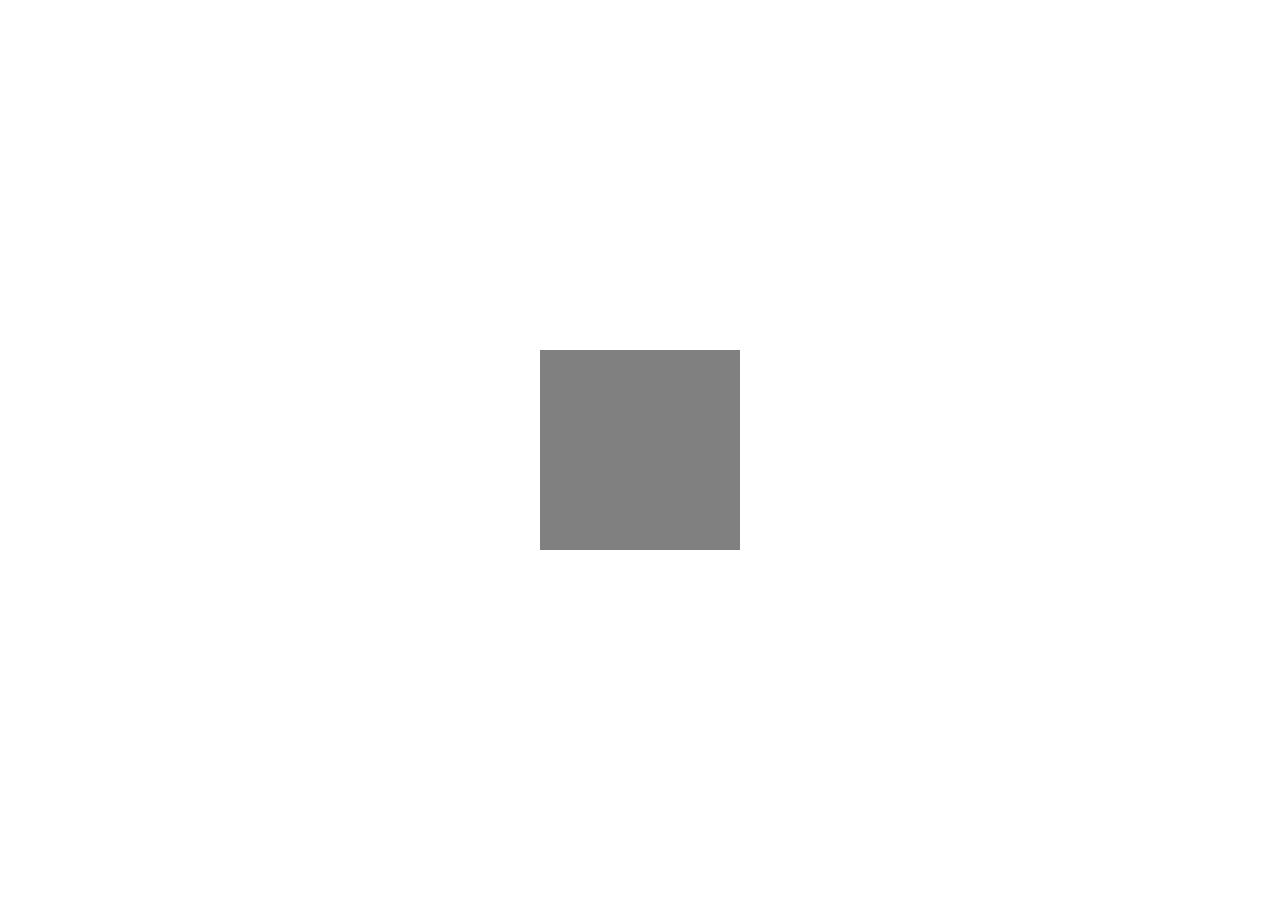
==== site-1/index.html @ 5b3af46d "portifólio da ceci" ====
<!DOCTYPE html>
<html lang="en">
<head>
    <meta charset="UTF-8">
    <meta name="viewport" content="width=, initial-scale=1.0">
    <link rel="stylesheet" href="style.css">
    <title>Eventos JS</title>
</head>
<body>
    <div id="radar"></div>
    
    <script src="script.js"></script>
</body>
</html>
---- site-1/style.css ----
* {
    margin: 0;
    padding: 0;
    box-sizing: border-box;
}

body {
    display: flex;
    height: 100vh;
    justify-content: center;
    align-items: center;
}

#radar {
    display: flex;
    justify-content: center;
    align-items: center;
    font-size: 26px;
    width: 200px;
    height: 200px;
    background-color: grey;
    
}
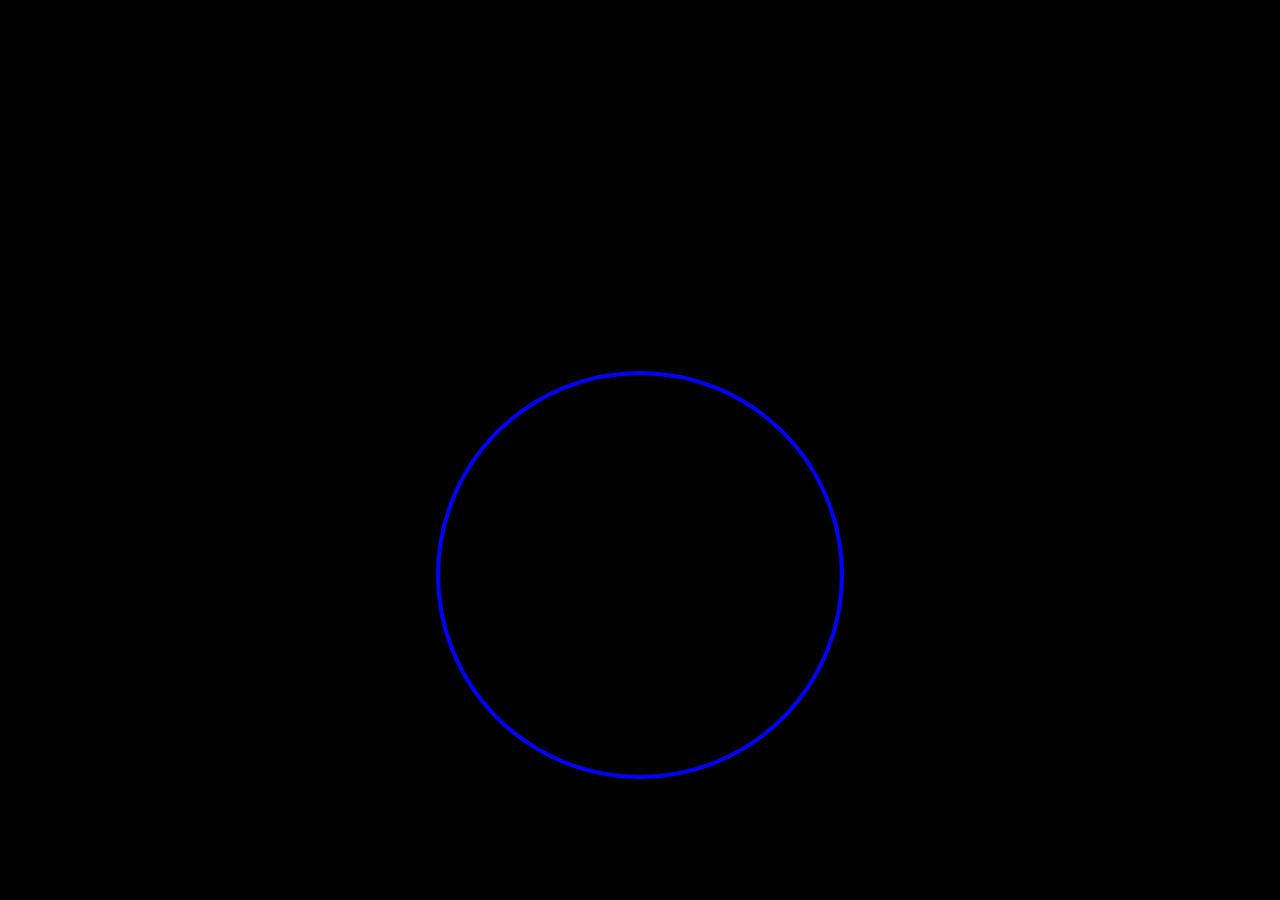
==== commit 39454f39: "portifólio da ceci" ====
--- a/site-1/index.html
+++ b/site-1/index.html
@@ -7,6 +7,9 @@
     <title>Eventos JS</title>
 </head>
 <body>
+
+<h2 id="Projeto radar"></h2>
+
     <div id="radar"></div>
     
     <script src="script.js"></script>
--- a/site-1/style.css
+++ b/site-1/style.css
@@ -1,23 +1,40 @@
 * {
     margin: 0;
     padding: 0;
-    box-sizing: border-box;
+    box-sizing: 0;
 }
 
 body {
+    background-color: black;
+    color: white;
+    font-family: monospace;
     display: flex;
+    margin:0;
     height: 100vh;
     justify-content: center;
     align-items: center;
+    flex-direction: column;
+}
+
+h2{
+    margin-bottom: 250px;
+    color: pink;
+    font-size: 42px;
 }
 
 #radar {
+    
+    width: 400px;
+    height: 400px;
+    background-color: rgb(0, 0, 0);
+    border: 4px solid blue;
+    border-radius: 50%;
+    /* Deixa a caixa redonda como um radar */
     display: flex;
     justify-content: center;
     align-items: center;
-    font-size: 26px;
-    width: 200px;
-    height: 200px;
-    background-color: grey;
-    
-}+    font-size: 1.2rem;
+    color:cornflowerblue;
+    transition: background-color 0.3s; border-color:  0.3s;
+    cursor: crosshair;
+}
